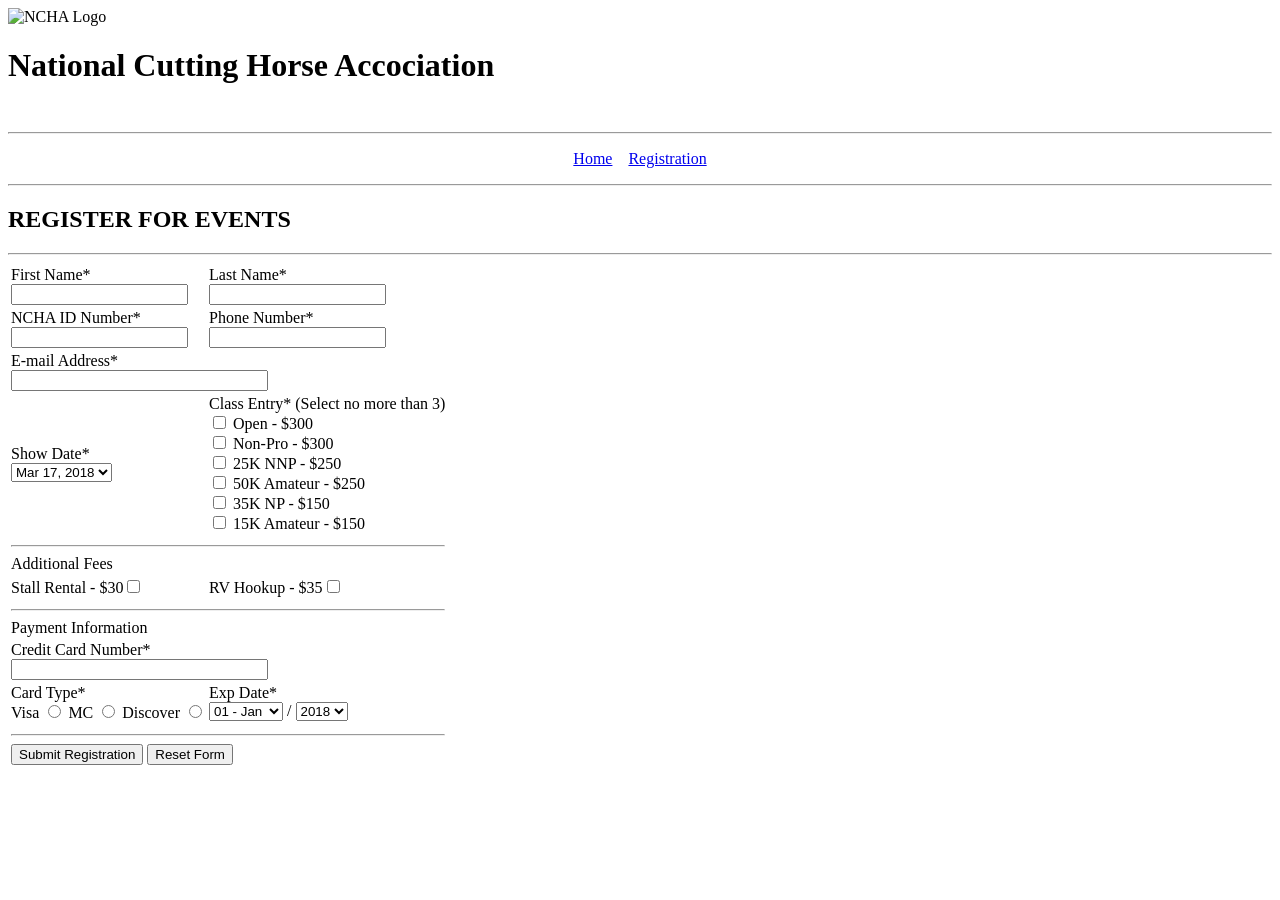
==== registration.html @ fea2c793 "init" ====
<!DOCTYPE HTML>
<html lang="EN">
<head>
    <title>Main Page - Dylan Perez CITE30363 Lab 1</title>
    <meta charset="UTF-8" />
    <link rel="stylesheet" type="text/css" href="../CITE30363-Lab1/css/style.css" />
    <script src="https://ajax.googleapis.com/ajax/libs/jquery/3.3.1/jquery.min.js"></script>
    <script src="../CITE30363-Lab1/scripts/validate.js"></script>
</head>
<body>
<header>
    <div class="header"><img src="../CITE30363-Lab1/images/logo.png" alt="NCHA Logo" class="header"><h1 class="header">National Cutting Horse Accociation</h1></div><br />
<hr class="header" />
<nav>
<p style="text-align:center;">
<a href="../CITE30363-Lab1/index.html">Home</a>&emsp;<a href="registration.html">Registration</a>
</p>
<hr />
</nav>
</header>
<main>
    <section>
        <h2>REGISTER FOR EVENTS</h2>
        <hr />
        <form id="reg" method="get" action="http://www.tcu.edu" onsubmit="return validate()">
        <!-- <form id="reg" method="get" action="" onsubmit="return validate()"> -->
            <table>
                <tr>
                    <td><label>First Name<span class="asterisk">*</span><br /><input type="text" id="fname" name="fname" onclick="tb(0)"/></label></td>
                    <td><label>Last Name<span class="asterisk">*</span><br /><input type="text" id="lname" name="lname" /></label></td>
                </tr>
                <tr>
                    <td><label>NCHA ID Number<span class="asterisk">*</span><br /><input type="text" id="idnum" name="id" /></label></td>
                    <td><label>Phone Number<span class="asterisk">*</span><br /><input type="text" id="phone" name="phone" /></label></td>
                </tr>
                <tr>
                    <td colspan="2"><label>E-mail Address<span class="asterisk">*</span><br /><input type="text" id="email" name="email" size="30" /></label></td>
                </tr>
                <tr>
                    <td><label>Show Date<span class="asterisk">*</span><br />
                        <select id="date" name="date">
                            <option value="3172018">Mar 17, 2018</option>
                            <option value="3242018">Mar 24, 2018</option>
                            <option value="3312018">Mar 31, 2018</option>
                            <option value="4072018">Apr 7, 2018</option>
                        </select></label>
                    </td>
                    <td>Class Entry<span class="asterisk">*</span> (Select no more than 3)<br />
                        <label class="class"><input type="checkbox" name="class" value="open" /> Open - $300<br /></label>
                        <label class="class"><input type="checkbox" name="class" value="nonpro" /> Non-Pro - $300<br /></label>
                        <label class="class"><input type="checkbox" name="class" value="25knnp" /> 25K NNP - $250<br /></label>
                        <label class="class"><input type="checkbox" name="class" value="50kam" /> 50K Amateur - $250<br /></label>
                        <label class="class"><input type="checkbox" name="class" value="35knp" /> 35K NP - $150<br /></label>
                        <label class="class"><input type="checkbox" name="class" value="15kam" /> 15K Amateur - $150</label></td>
                </tr>
                <tr>
                    <td colspan="2"><hr />Additional Fees<br /></td>
                </tr>
                <tr>
                    <td><label>Stall Rental - $30<input type="checkbox" id="stall" name="stall" value="stall" /></label></td>
                    <td><label>RV Hookup - $35<input type="checkbox" id="rv" name="rv" value="rv" /></label></td>
                </tr>
                <tr>
                    <td colspan="2"><hr />Payment Information<br /></td>
                </tr>
                <tr>
                    <td colspan="2"><label>Credit Card Number<span class="asterisk">*</span><br /><input type="text" id="ccnum" name="ccnum" size="30" /></label></td>
                </tr>
                <tr>
                    <td>Card Type<span class="asterisk">*</span><br />
                        <label class="cctype">Visa <input type="radio" id="visa" name="cctype" value="visa" /></label>
                        <label class="cctype">MC <input type="radio" id="mc" name="cctype" value="mc" /></label>
                        <label class="cctype">Discover <input type="radio" id="disc" name="cctype" value="disc" /></label></td>
                    <td><label>Exp Date<span class="asterisk">*</span><br />
                        <select class="ccdate" id="ccmonth" name="ccmonth" size="1">
                            <option value="01">01 - Jan</option>
                            <option value="02">02 - Feb</option>
                            <option value="03">03 - Mar</option>
                            <option value="04">04 - Apr</option>
                            <option value="05">05 - May</option>
                            <option value="06">06 - Jun</option>
                            <option value="07">07 - Jul</option>
                            <option value="08">08 - Aug</option>
                            <option value="09">09 - Sep</option>
                            <option value="10">10 - Oct</option>
                            <option value="11">11 - Nov</option>
                            <option value="12">12 - Dec</option>
                        </select></label>
                        /
                        <label><select class="ccdate" id="ccyear" name="ccyear" size="1">
                            <option value="2018">2018</option>
                            <option value="2019">2019</option>
                            <option value="2020">2020</option>
                            <option value="2021">2021</option>
                            <option value="2022">2022</option>
                        </select></label></td>
                </tr>
                <tr>
                    <td colspan="2"><hr /><label><input type="submit" id="submit" value="Submit Registration" /></label> <label><input type="reset" id="reset" value="Reset Form" /></label></td>
                </tr>
            </table>
        </form>
        
        <script>
            document.forms["reg"] = validate;
        </script>

        
    </section>
</main>
</body>
</html>
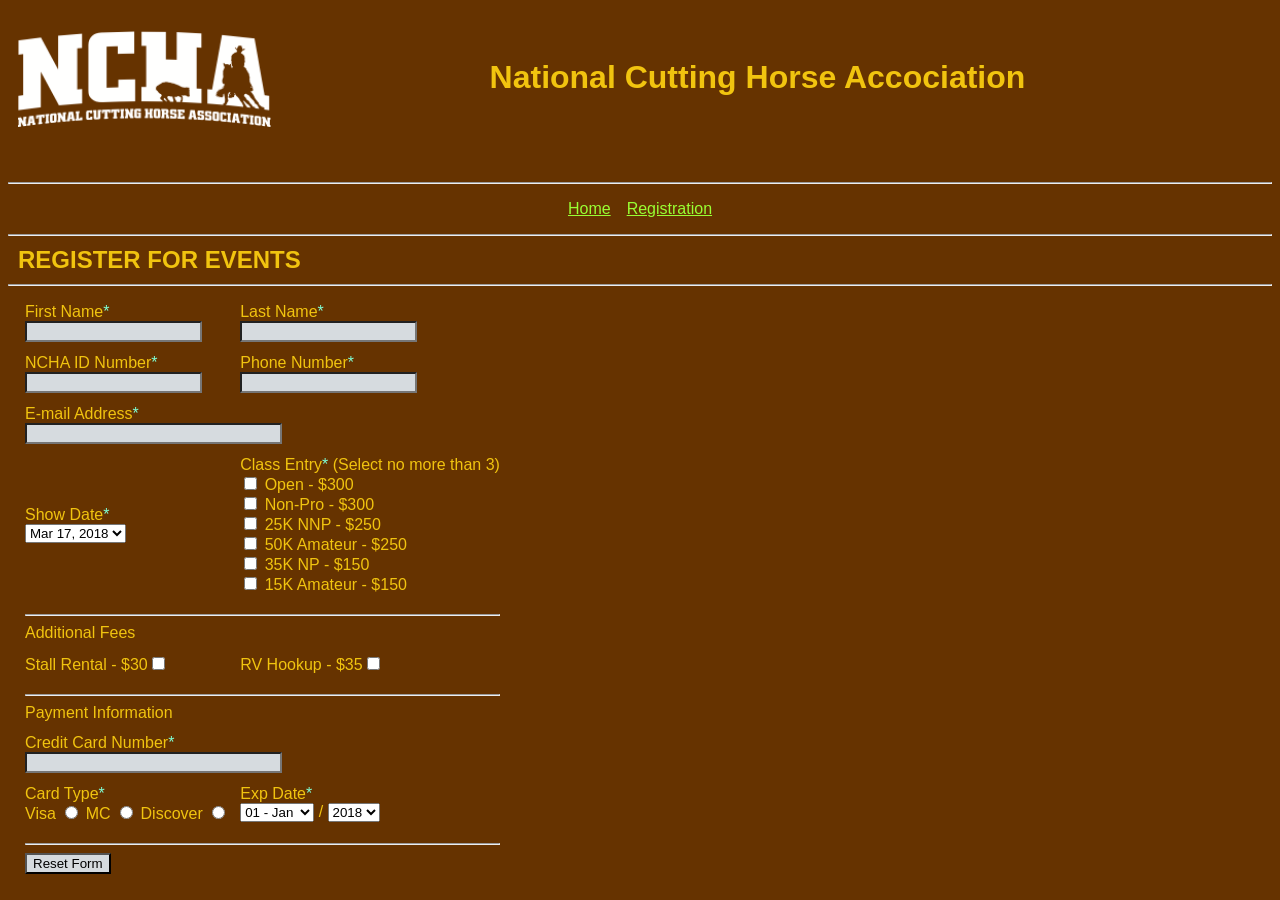
==== commit 417f4806: "updated links" ====
--- a/registration.html
+++ b/registration.html
@@ -3,17 +3,17 @@
 <head>
     <title>Main Page - Dylan Perez CITE30363 Lab 1</title>
     <meta charset="UTF-8" />
-    <link rel="stylesheet" type="text/css" href="../CITE30363-Lab1/css/style.css" />
+    <link rel="stylesheet" type="text/css" href="css/style.css" />
     <script src="https://ajax.googleapis.com/ajax/libs/jquery/3.3.1/jquery.min.js"></script>
-    <script src="../CITE30363-Lab1/scripts/validate.js"></script>
+    <script src="scripts/validate.js"></script>
 </head>
 <body>
 <header>
-    <div class="header"><img src="../CITE30363-Lab1/images/logo.png" alt="NCHA Logo" class="header"><h1 class="header">National Cutting Horse Accociation</h1></div><br />
+    <div class="header"><img src="images/logo.png" alt="NCHA Logo" class="header"><h1 class="header">National Cutting Horse Accociation</h1></div><br />
 <hr class="header" />
 <nav>
 <p style="text-align:center;">
-<a href="../CITE30363-Lab1/index.html">Home</a>&emsp;<a href="registration.html">Registration</a>
+<a href="index.html">Home</a>&emsp;<a href="registration.html">Registration</a>
 </p>
 <hr />
 </nav>
--- a/css/style.css
+++ b/css/style.css
@@ -0,0 +1,50 @@
+img.header {
+    margin: 10px;
+    width:20%;
+    float:left;
+}
+
+h1.header {
+    clear: right;
+    padding: 3%;
+    text-align: center;
+    vertical-align: middle;
+}
+
+hr.header {
+    clear: both;
+}
+
+body {
+    background:  #663300 ;
+    color: #f1c40f ;
+    font-family: helvetica;
+}
+
+input {
+    background: #d6dbdf;
+}
+
+a {
+    color: #99FF33;
+}
+
+hr {
+    color: coral;
+}
+
+table {
+    margin: 10px;
+}
+
+td {
+    padding: 5px;
+}
+
+h2 {
+    margin: 10px;
+}
+
+.asterisk{
+    color: aquamarine;
+}
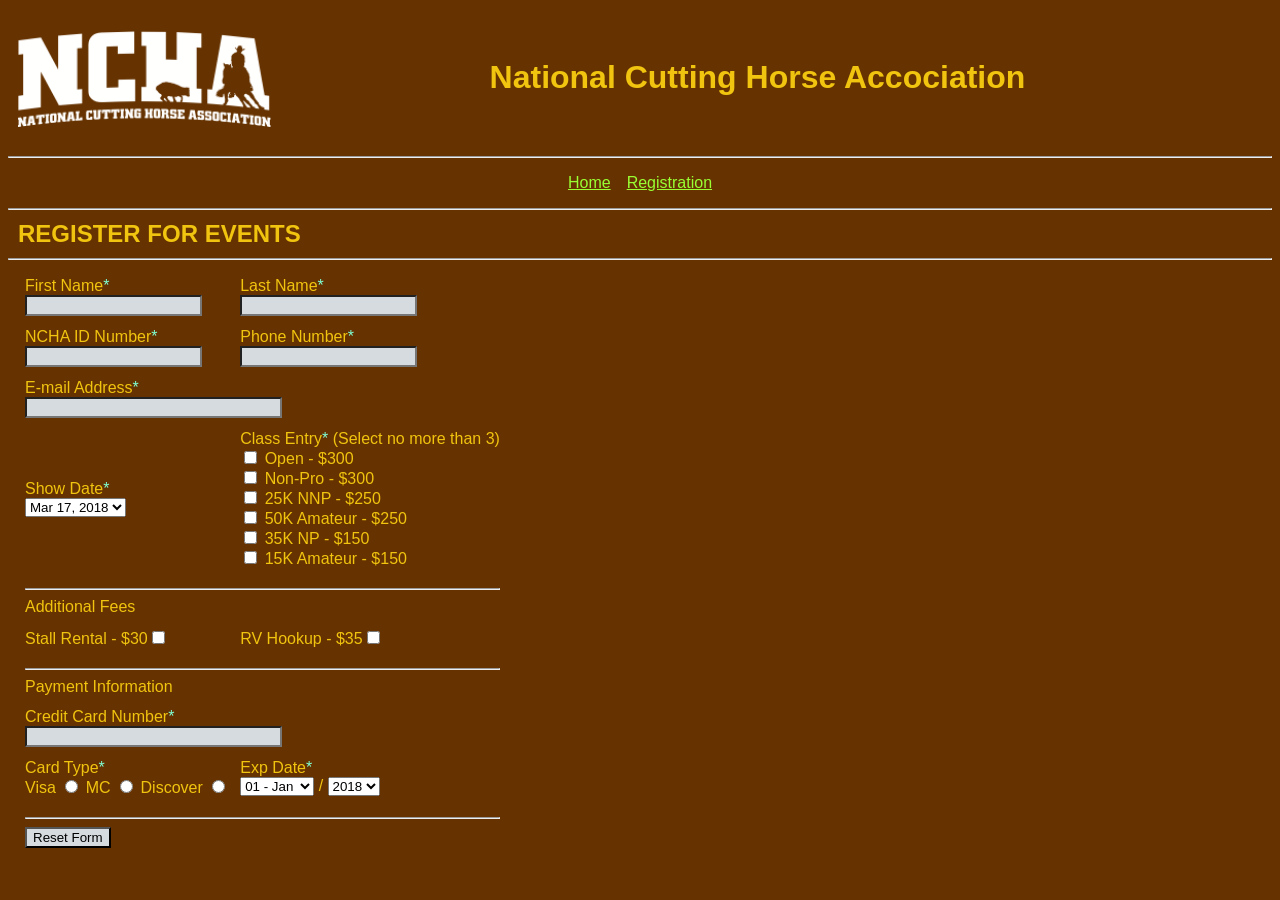
==== commit 8710f73d: "validate - added focus to fname when reset button clicked. removed unused card type function registr" ====
--- a/registration.html
+++ b/registration.html
@@ -9,7 +9,7 @@
 </head>
 <body>
 <header>
-    <div class="header"><img src="images/logo.png" alt="NCHA Logo" class="header"><h1 class="header">National Cutting Horse Accociation</h1></div><br />
+    <div class="header"><img src="images/logo.png" alt="NCHA Logo" class="header"><h1 class="header">National Cutting Horse Accociation</h1></div>
 <hr class="header" />
 <nav>
 <p style="text-align:center;">
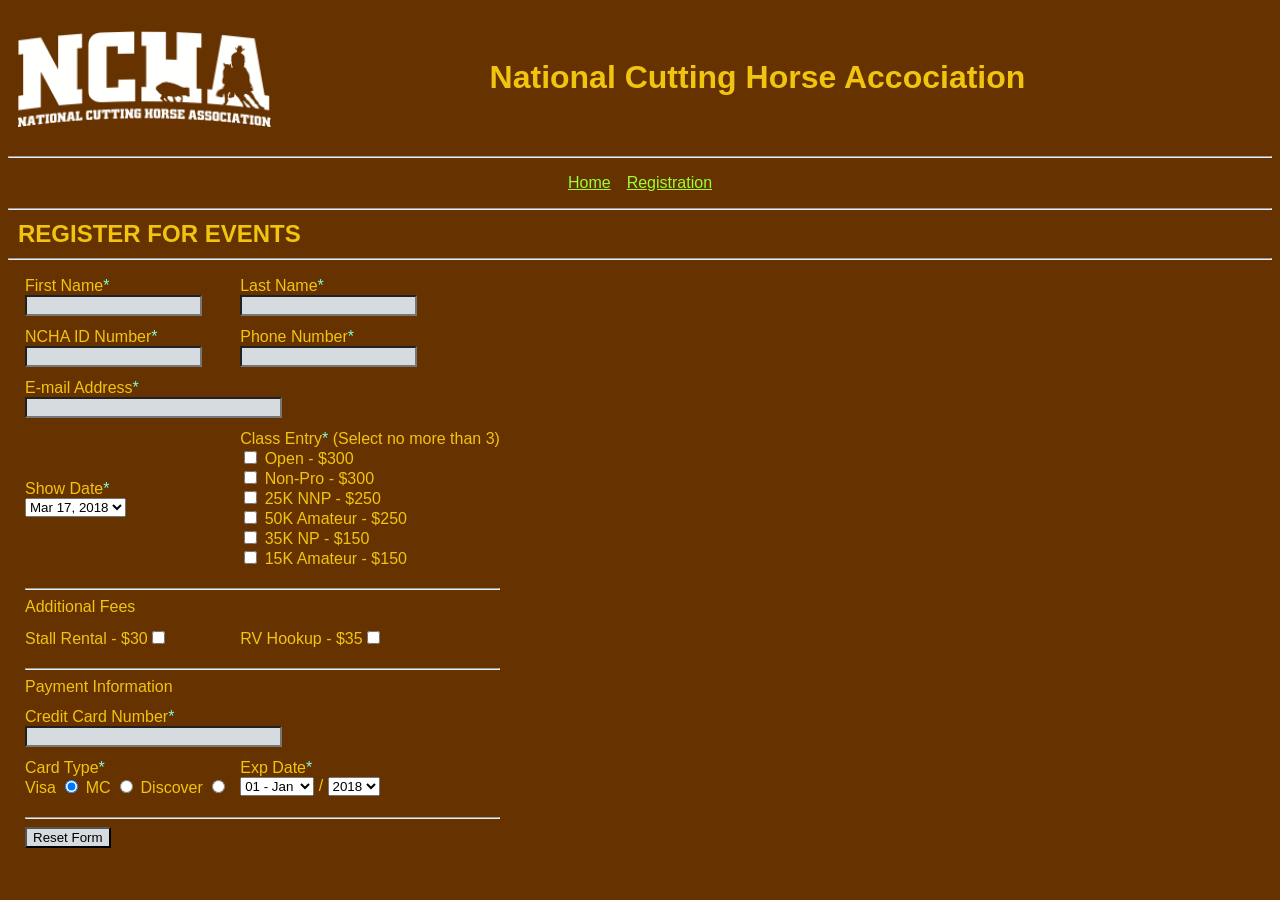
==== commit d6375cfa: "Added readme file explaining how site does not work on Safari. added default card type to registrati" ====
--- a/registration.html
+++ b/registration.html
@@ -68,7 +68,7 @@
                 </tr>
                 <tr>
                     <td>Card Type<span class="asterisk">*</span><br />
-                        <label class="cctype">Visa <input type="radio" id="visa" name="cctype" value="visa" /></label>
+                        <label class="cctype">Visa <input type="radio" id="visa" name="cctype" value="visa" checked /></label>
                         <label class="cctype">MC <input type="radio" id="mc" name="cctype" value="mc" /></label>
                         <label class="cctype">Discover <input type="radio" id="disc" name="cctype" value="disc" /></label></td>
                     <td><label>Exp Date<span class="asterisk">*</span><br />
